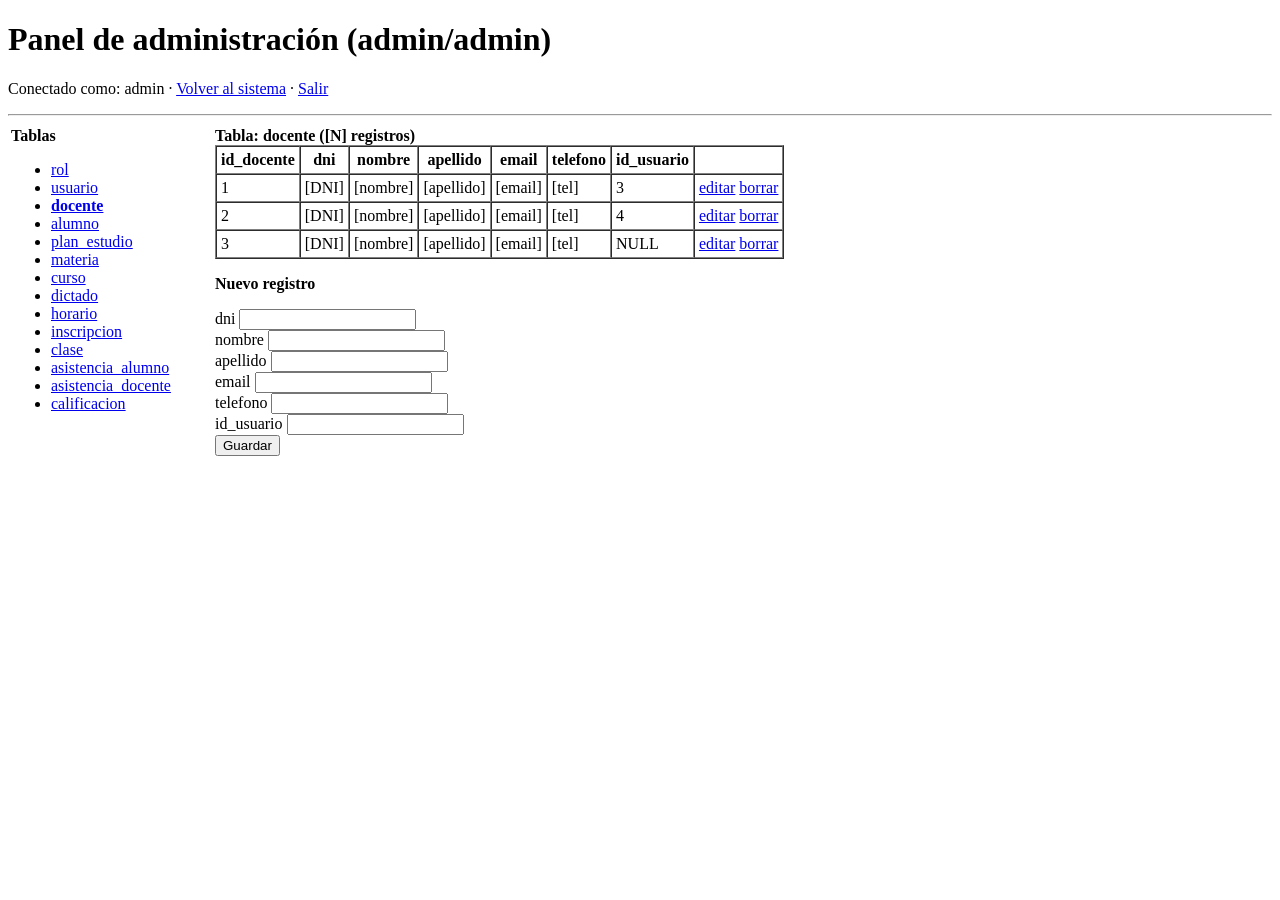
==== admin-bd.html @ c82b8da4 "feat: crear panel de administracion de base de datos" ====
<!DOCTYPE html>
<html lang="es">
<head>
  <meta charset="UTF-8">
  <title>Panel de administración (admin/admin)</title>
</head>
<body>
  <h1>Panel de administración (admin/admin)</h1>
  <p>Conectado como: admin · <a href="inicio.html">Volver al sistema</a> · <a href="index.html">Salir</a></p>
  <hr>
  <table>
    <tr>
      <td valign="top" width="200">
        <b>Tablas</b>
        <ul>
      <li><a href="#">rol</a></li>
      <li><a href="#">usuario</a></li>
      <li><a href="#"><b>docente</b></a></li>
      <li><a href="#">alumno</a></li>
      <li><a href="#">plan_estudio</a></li>
      <li><a href="#">materia</a></li>
      <li><a href="#">curso</a></li>
      <li><a href="#">dictado</a></li>
      <li><a href="#">horario</a></li>
      <li><a href="#">inscripcion</a></li>
      <li><a href="#">clase</a></li>
      <li><a href="#">asistencia_alumno</a></li>
      <li><a href="#">asistencia_docente</a></li>
      <li><a href="#">calificacion</a></li>
        </ul>
      </td>
      <td valign="top">
        <b>Tabla: docente ([N] registros)</b>
        <table border="1" cellpadding="4" cellspacing="0">
          <tr><th>id_docente</th><th>dni</th><th>nombre</th><th>apellido</th><th>email</th><th>telefono</th><th>id_usuario</th><th></th></tr>
          <tr><td>1</td><td>[DNI]</td><td>[nombre]</td><td>[apellido]</td><td>[email]</td><td>[tel]</td><td>3</td><td><a href="#">editar</a> <a href="#">borrar</a></td></tr>
          <tr><td>2</td><td>[DNI]</td><td>[nombre]</td><td>[apellido]</td><td>[email]</td><td>[tel]</td><td>4</td><td><a href="#">editar</a> <a href="#">borrar</a></td></tr>
          <tr><td>3</td><td>[DNI]</td><td>[nombre]</td><td>[apellido]</td><td>[email]</td><td>[tel]</td><td>NULL</td><td><a href="#">editar</a> <a href="#">borrar</a></td></tr>
        </table>
        <p><b>Nuevo registro</b></p>
        <form>
          dni <input type="text" name="dni"><br>
          nombre <input type="text" name="nombre"><br>
          apellido <input type="text" name="apellido"><br>
          email <input type="text" name="email"><br>
          telefono <input type="text" name="telefono"><br>
          id_usuario <input type="text" name="id_usuario"><br>
          <button type="button">Guardar</button>
        </form>
      </td>
    </tr>
  </table>
</body>
</html>
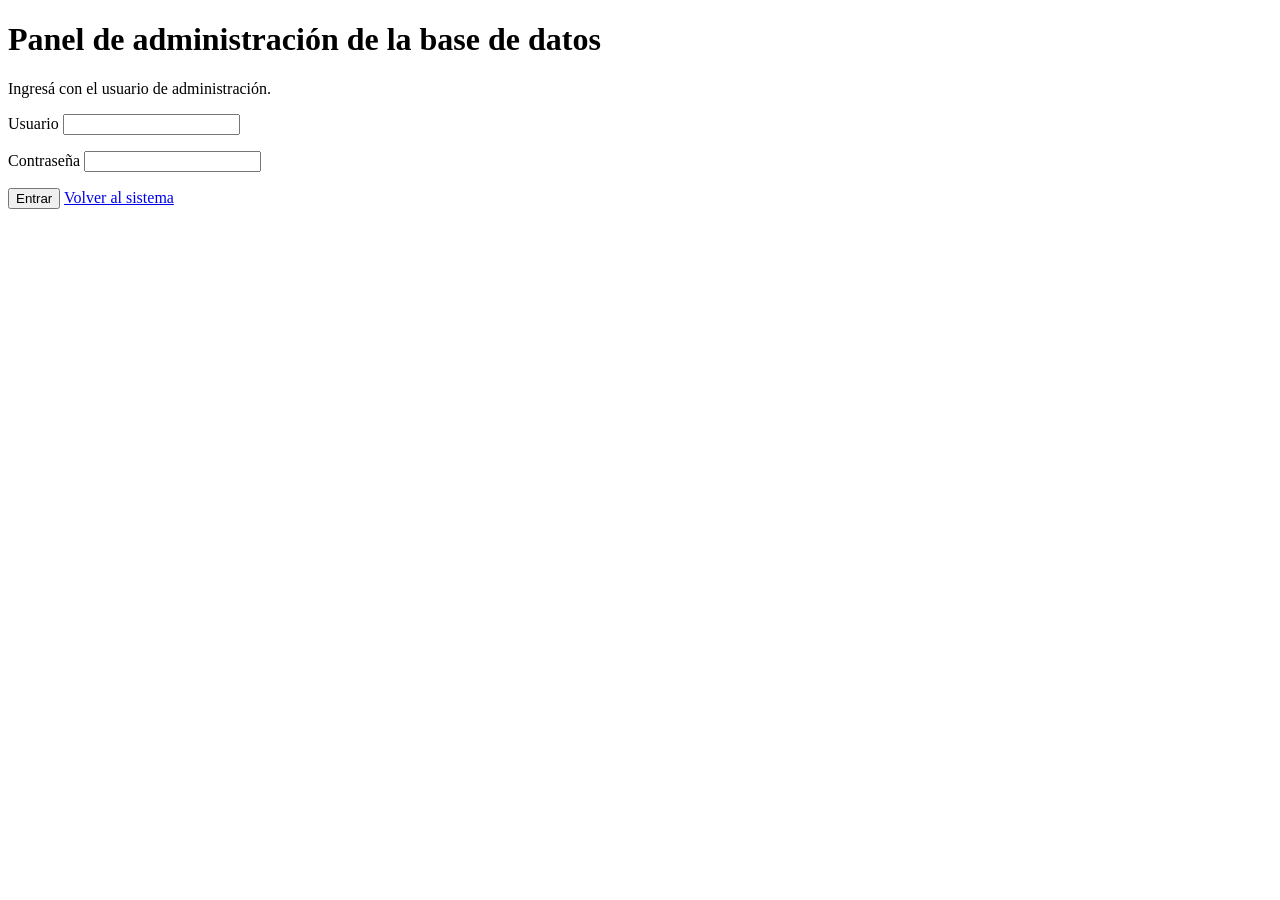
==== commit 98861ad7: "feat: actualizar interfaces y formularios del sistema de gestion escolar" ====
--- a/admin-bd.html
+++ b/admin-bd.html
@@ -2,53 +2,142 @@
 <html lang="es">
 <head>
   <meta charset="UTF-8">
-  <title>Panel de administración (admin/admin)</title>
+  <meta name="viewport" content="width=device-width, initial-scale=1.0">
+  <title>Panel de administración de la base de datos</title>
 </head>
 <body>
-  <h1>Panel de administración (admin/admin)</h1>
-  <p>Conectado como: admin · <a href="inicio.html">Volver al sistema</a> · <a href="index.html">Salir</a></p>
-  <hr>
-  <table>
-    <tr>
-      <td valign="top" width="200">
-        <b>Tablas</b>
-        <ul>
-      <li><a href="#">rol</a></li>
-      <li><a href="#">usuario</a></li>
-      <li><a href="#"><b>docente</b></a></li>
-      <li><a href="#">alumno</a></li>
-      <li><a href="#">plan_estudio</a></li>
-      <li><a href="#">materia</a></li>
-      <li><a href="#">curso</a></li>
-      <li><a href="#">dictado</a></li>
-      <li><a href="#">horario</a></li>
-      <li><a href="#">inscripcion</a></li>
-      <li><a href="#">clase</a></li>
-      <li><a href="#">asistencia_alumno</a></li>
-      <li><a href="#">asistencia_docente</a></li>
-      <li><a href="#">calificacion</a></li>
-        </ul>
-      </td>
-      <td valign="top">
-        <b>Tabla: docente ([N] registros)</b>
-        <table border="1" cellpadding="4" cellspacing="0">
-          <tr><th>id_docente</th><th>dni</th><th>nombre</th><th>apellido</th><th>email</th><th>telefono</th><th>id_usuario</th><th></th></tr>
-          <tr><td>1</td><td>[DNI]</td><td>[nombre]</td><td>[apellido]</td><td>[email]</td><td>[tel]</td><td>3</td><td><a href="#">editar</a> <a href="#">borrar</a></td></tr>
-          <tr><td>2</td><td>[DNI]</td><td>[nombre]</td><td>[apellido]</td><td>[email]</td><td>[tel]</td><td>4</td><td><a href="#">editar</a> <a href="#">borrar</a></td></tr>
-          <tr><td>3</td><td>[DNI]</td><td>[nombre]</td><td>[apellido]</td><td>[email]</td><td>[tel]</td><td>NULL</td><td><a href="#">editar</a> <a href="#">borrar</a></td></tr>
-        </table>
-        <p><b>Nuevo registro</b></p>
-        <form>
-          dni <input type="text" name="dni"><br>
-          nombre <input type="text" name="nombre"><br>
-          apellido <input type="text" name="apellido"><br>
-          email <input type="text" name="email"><br>
-          telefono <input type="text" name="telefono"><br>
-          id_usuario <input type="text" name="id_usuario"><br>
-          <button type="button">Guardar</button>
-        </form>
-      </td>
-    </tr>
-  </table>
+  <h1>Panel de administración de la base de datos</h1>
+
+  <form id="form-acceso">
+    <p>Ingresá con el usuario de administración.</p>
+    <p><label>Usuario <input type="text" name="usuario" autocomplete="username"></label></p>
+    <p><label>Contraseña <input type="password" name="password" autocomplete="current-password"></label></p>
+    <p><button type="submit">Entrar</button> <a href="inicio.html">Volver al sistema</a></p>
+    <p id="error-acceso" hidden><b>Usuario o contraseña incorrectos.</b></p>
+  </form>
+
+  <div id="panel" hidden>
+    <p>Conectado como: admin · <a href="inicio.html">Volver al sistema</a> · <a href="admin-bd.html">Salir</a></p>
+    <hr>
+    <table>
+      <tr>
+        <td valign="top" width="200">
+          <b>Tablas</b>
+          <ul id="lista-tablas"></ul>
+        </td>
+        <td valign="top">
+          <p><b id="titulo-tabla"></b></p>
+          <table border="1" cellpadding="4" cellspacing="0" id="tabla-datos"></table>
+          <p><b id="titulo-form">Nuevo registro</b></p>
+          <form id="form-registro"></form>
+        </td>
+      </tr>
+    </table>
+  </div>
+
+  <script>
+    const tablas = {
+      rol: { columnas: ['id_rol', 'nombre'], filas: [[1, 'administrador'], [2, 'directivo'], [3, 'preceptor'], [4, 'docente']] },
+      usuario: { columnas: ['id_usuario', 'username', 'password_hash', 'id_rol', 'activo'], filas: [[1, 'admin', '$2b$10$…', 1, 1], [2, 'lfernandez', '$2b$10$…', 2, 1], [3, 'gperalta', '$2b$10$…', 4, 1], [4, 'nsosa', '$2b$10$…', 3, 1]] },
+      docente: { columnas: ['id_docente', 'dni', 'nombre', 'apellido', 'email', 'telefono', 'id_usuario'], filas: [[1, '28123456', 'Gustavo', 'Peralta', 'gperalta@escuela.edu.ar', '11-4555-1234', 3], [2, '30234567', 'Carolina', 'Ríos', 'crios@escuela.edu.ar', '11-4555-2345', 'NULL'], [3, '27345678', 'Ana', 'Medina', '', '', 'NULL']] },
+      alumno: { columnas: ['id_alumno', 'dni', 'nombre', 'apellido', 'fecha_nac', 'email', 'id_usuario'], filas: [[1, '47123456', 'Mario', 'Acosta', '2013-03-14', '', 'NULL'], [2, '47234567', 'Lucas', 'Benítez', '2013-07-02', '', 'NULL'], [3, '47345678', 'Sofía', 'Castro', '2013-11-21', '', 'NULL']] },
+      plan_estudio: { columnas: ['id_plan', 'nombre', 'resolucion', 'anio_vigencia', 'activo'], filas: [[1, 'Plan Técnico 2026', '1234/25', 2026, 1], [2, 'Plan Técnico 2018', '0567/17', 2018, 0]] },
+      materia: { columnas: ['id_materia', 'id_plan', 'nombre', 'anio', 'carga_horaria'], filas: [[1, 1, 'Matemática', 1, 5], [2, 1, 'Lengua y Literatura', 1, 4], [3, 1, 'Taller', 1, 6]] },
+      curso: { columnas: ['id_curso', 'id_plan', 'anio', 'division', 'turno', 'ciclo_lectivo'], filas: [[1, 1, 1, 'A', 'mañana', 2026], [2, 1, 1, 'B', 'tarde', 2026]] },
+      dictado: { columnas: ['id_dictado', 'id_curso', 'id_materia', 'id_docente'], filas: [[1, 1, 1, 1], [2, 1, 2, 3], [3, 1, 3, 2]] },
+      horario: { columnas: ['id_horario', 'id_dictado', 'dia_semana', 'hora_inicio', 'hora_fin'], filas: [[1, 1, 1, '07:30', '09:30'], [2, 1, 3, '07:30', '08:50']] },
+      inscripcion: { columnas: ['id_inscripcion', 'id_alumno', 'id_curso', 'fecha', 'estado'], filas: [[1, 1, 1, '2026-02-20', 'regular'], [2, 2, 1, '2026-02-20', 'regular'], [3, 3, 1, '2026-02-21', 'regular']] },
+      clase: { columnas: ['id_clase', 'id_dictado', 'fecha', 'tema'], filas: [[1, 1, '2026-10-14', 'Ecuaciones de primer grado']] },
+      asistencia_alumno: { columnas: ['id_asist_alu', 'id_clase', 'id_alumno', 'estado'], filas: [[1, 1, 1, 'P'], [2, 1, 2, 'A'], [3, 1, 3, 'P']] },
+      asistencia_docente: { columnas: ['id_asist_doc', 'id_docente', 'fecha', 'hora_entrada', 'hora_salida', 'observacion'], filas: [[1, 1, '2026-10-14', '07:20', '12:30', ''], [2, 3, '2026-10-14', '07:45', '', 'Llegó tarde']] },
+      calificacion: { columnas: ['id_calificacion', 'id_alumno', 'id_dictado', 'instancia', 'nota', 'fecha'], filas: [[1, 1, 1, '1.º trimestre', 8, '2026-05-29'], [2, 2, 1, '1.º trimestre', 5, '2026-05-29']] },
+    };
+
+    let tablaActual = 'docente';
+    let filaEditando = null;
+
+    const esc = t => String(t).replace(/[&<>"']/g, c => ({ '&': '&amp;', '<': '&lt;', '>': '&gt;', '"': '&quot;', "'": '&#39;' }[c]));
+
+    document.getElementById('form-acceso').addEventListener('submit', e => {
+      e.preventDefault();
+      const f = e.target;
+      if (f.usuario.value === 'admin' && f.password.value === 'admin') {
+        f.hidden = true;
+        document.getElementById('panel').hidden = false;
+        dibujarLista();
+        dibujarTabla();
+      } else {
+        document.getElementById('error-acceso').hidden = false;
+      }
+    });
+
+    function dibujarLista() {
+      document.getElementById('lista-tablas').innerHTML = Object.keys(tablas).map(t =>
+        `<li><a href="#" data-tabla="${t}">${t === tablaActual ? '<b>' + t + '</b>' : t}</a></li>`).join('');
+    }
+
+    function dibujarTabla() {
+      const t = tablas[tablaActual];
+      document.getElementById('titulo-tabla').textContent = `Tabla: ${tablaActual} (${t.filas.length} registros)`;
+      const cabecera = '<tr>' + t.columnas.map(c => `<th>${c}</th>`).join('') + '<th></th></tr>';
+      const filas = t.filas.map((f, i) => '<tr>' + f.map(v => `<td>${esc(v)}</td>`).join('') +
+        `<td><a href="#" data-editar="${i}">editar</a> <a href="#" data-borrar="${i}">borrar</a></td></tr>`).join('');
+      document.getElementById('tabla-datos').innerHTML = cabecera + filas;
+      dibujarFormulario();
+    }
+
+    function dibujarFormulario(valores) {
+      const t = tablas[tablaActual];
+      document.getElementById('titulo-form').textContent = valores ? 'Editar registro' : 'Nuevo registro';
+      const campos = t.columnas.slice(1).map((c, i) =>
+        `${c} <input type="text" name="${c}" value="${valores ? esc(valores[i + 1]) : ''}"><br>`).join('');
+      document.getElementById('form-registro').innerHTML = campos +
+        '<button type="submit">Guardar</button>' + (valores ? ' <button type="button" id="cancelar">Cancelar</button>' : '');
+    }
+
+    document.getElementById('lista-tablas').addEventListener('click', e => {
+      const t = e.target.closest('[data-tabla]');
+      if (!t) return;
+      e.preventDefault();
+      tablaActual = t.dataset.tabla;
+      filaEditando = null;
+      dibujarLista();
+      dibujarTabla();
+    });
+
+    document.getElementById('tabla-datos').addEventListener('click', e => {
+      const t = tablas[tablaActual];
+      if (e.target.dataset.borrar !== undefined) {
+        e.preventDefault();
+        if (confirm('¿Borrar este registro?')) {
+          t.filas.splice(Number(e.target.dataset.borrar), 1);
+          dibujarTabla();
+        }
+      }
+      if (e.target.dataset.editar !== undefined) {
+        e.preventDefault();
+        filaEditando = Number(e.target.dataset.editar);
+        dibujarFormulario(t.filas[filaEditando]);
+      }
+    });
+
+    document.getElementById('form-registro').addEventListener('click', e => {
+      if (e.target.id === 'cancelar') { filaEditando = null; dibujarFormulario(); }
+    });
+
+    document.getElementById('form-registro').addEventListener('submit', e => {
+      e.preventDefault();
+      const t = tablas[tablaActual];
+      const valores = t.columnas.slice(1).map(c => e.target[c].value.trim());
+      if (filaEditando !== null) {
+        t.filas[filaEditando] = [t.filas[filaEditando][0], ...valores];
+        filaEditando = null;
+      } else {
+        const nuevoId = t.filas.reduce((max, f) => Math.max(max, Number(f[0])), 0) + 1;
+        t.filas.push([nuevoId, ...valores]);
+      }
+      dibujarTabla();
+    });
+  </script>
 </body>
 </html>
